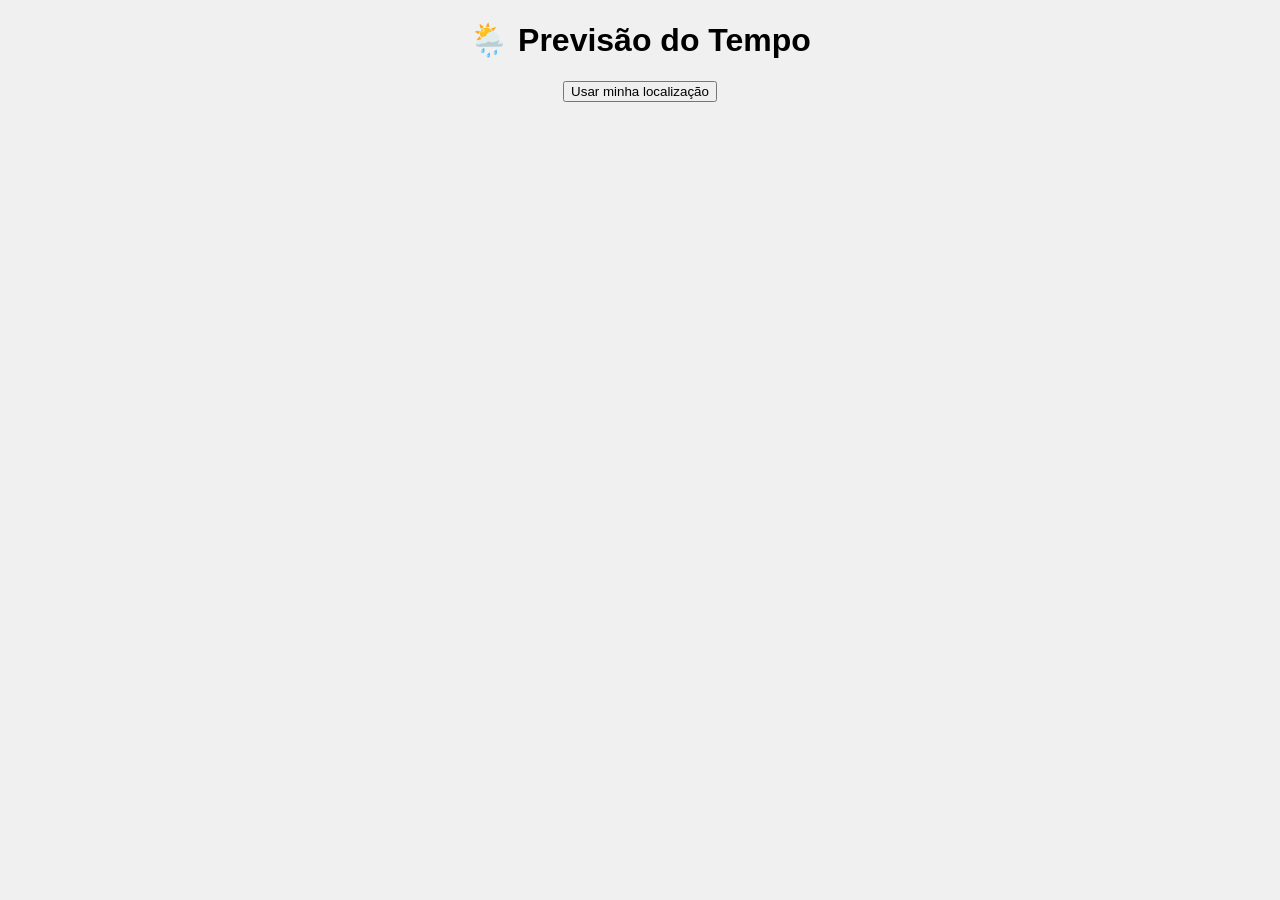
==== index.html @ ef0c8ee9 "iniciando previsão do tempo" ====
<!DOCTYPE html>
<html lang="pt-BR">
<head>
  <meta charset="UTF-8">
  <title>Previsão do Tempo</title>

  <style>
    body {
      font-family: Arial;
      text-align: center;
      background: #f0f0f0;
    }

    .card {
      background: white;
      margin: 10px auto;
      padding: 15px;
      width: 200px;
      border-radius: 10px;
      box-shadow: 0 0 5px #ccc;
    }
  </style>
</head>

<body>

  <h1>🌦️ Previsão do Tempo</h1>

  <button onclick="buscarLocalizacao()">Usar minha localização</button>

  <p id="status"></p>

  <div id="resultado"></div>

  <script>

    function buscarLocalizacao() {
      document.getElementById("status").innerText = "Obtendo localização...";

      navigator.geolocation.getCurrentPosition(
        (posicao) => {
          let lat = posicao.coords.latitude;
          let lon = posicao.coords.longitude;

          document.getElementById("status").innerText =
            "Lat: " + lat + " | Lon: " + lon;

          buscarClima(lat, lon);
        },
        () => {
          alert("Não foi possível obter localização");
        }
      );
    }

    function buscarClima(lat, lon) {

      let url = `http://www.7timer.info/bin/api.pl?lon=${lon}&lat=${lat}&product=civillight&output=json`;

      fetch(url)
        .then(res => res.json())
        .then(data => {

          let resultado = document.getElementById("resultado");
          resultado.innerHTML = "";

          // pegar os 3 primeiros dias
          let dias = data.dataseries.slice(0, 3);

          dias.forEach(dia => {

            let card = `
              <div class="card">
                <h3>${dia.date}</h3>
                <p>Clima: ${dia.weather}</p>
                <p>Temp: ${dia.temp2m}°C</p>
              </div>
            `;

            resultado.innerHTML += card;
          });

        })
        .catch(err => {
          console.log(err);
          alert("Erro ao buscar clima");
        });
    }

  </script>

</body>
</html>
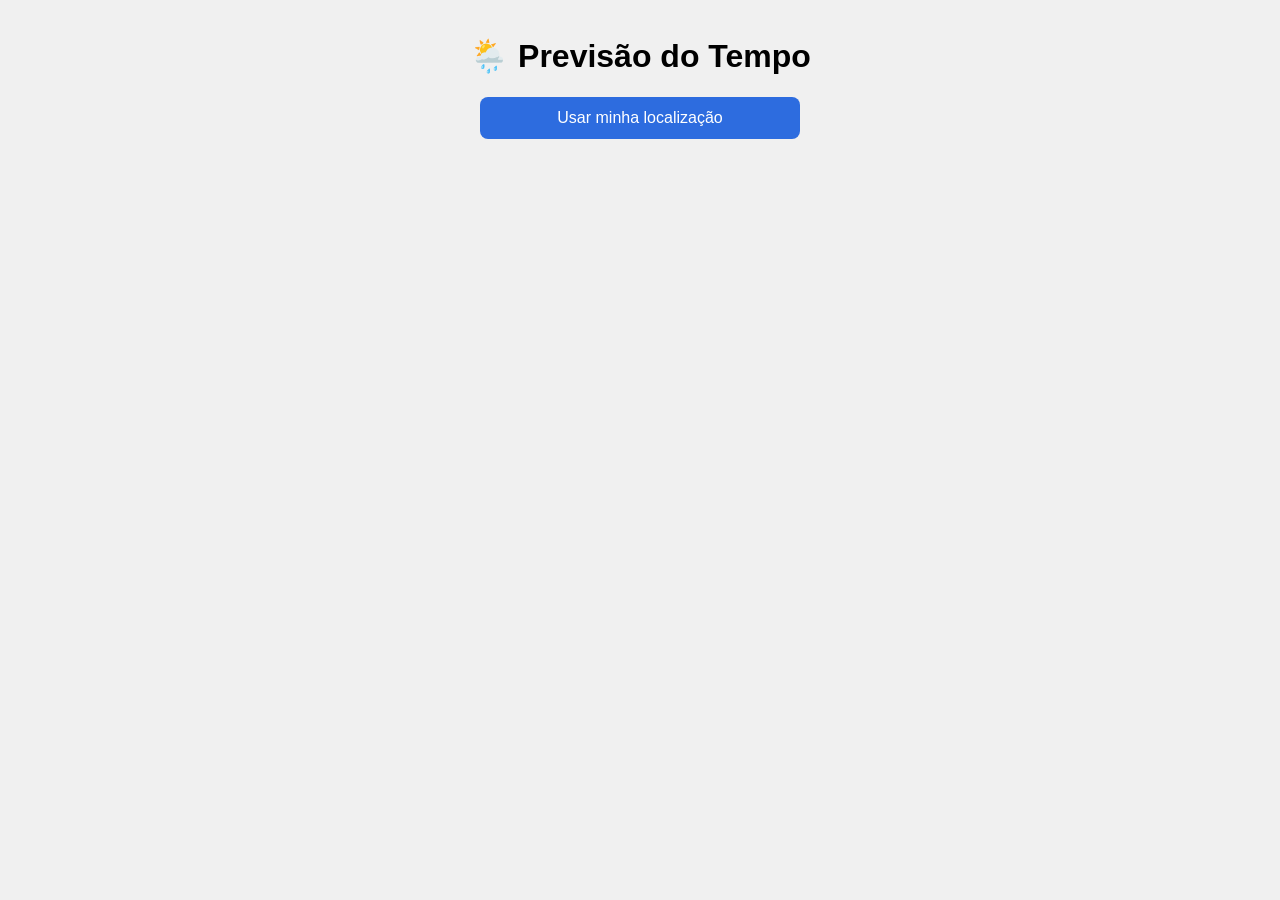
==== commit d953d5db: "melhorando visibilidade para mobile" ====
--- a/index.html
+++ b/index.html
@@ -2,6 +2,7 @@
 <html lang="pt-BR">
 <head>
   <meta charset="UTF-8">
+  <meta name="viewport" content="width=device-width, initial-scale=1.0">
   <title>Previsão do Tempo</title>
 
   <style>
@@ -9,15 +10,31 @@
       font-family: Arial;
       text-align: center;
       background: #f0f0f0;
+      margin: 0;
+      padding: 16px;
+      box-sizing: border-box;
     }
 
     .card {
       background: white;
       margin: 10px auto;
       padding: 15px;
-      width: 200px;
+      width: 100%;
+      max-width: 320px;
       border-radius: 10px;
       box-shadow: 0 0 5px #ccc;
+      box-sizing: border-box;
+    }
+
+    button {
+      width: 100%;
+      max-width: 320px;
+      padding: 12px;
+      font-size: 16px;
+      border: none;
+      border-radius: 8px;
+      background: #2d6cdf;
+      color: white;
     }
   </style>
 </head>
@@ -54,8 +71,7 @@
     }
 
     function buscarClima(lat, lon) {
-
-      let url = `http://www.7timer.info/bin/api.pl?lon=${lon}&lat=${lat}&product=civillight&output=json`;
+      let url = `https://www.7timer.info/bin/api.pl?lon=${lon}&lat=${lat}&product=civillight&output=json`;
 
       fetch(url)
         .then(res => res.json())
@@ -73,7 +89,7 @@
               <div class="card">
                 <h3>${dia.date}</h3>
                 <p>Clima: ${dia.weather}</p>
-                <p>Temp: ${dia.temp2m}°C</p>
+                <p>Temp: min ${dia.temp2m.min}°C / max ${dia.temp2m.max}°C</p>
               </div>
             `;
 
@@ -90,4 +106,4 @@
   </script>
 
 </body>
-</html>+</html>
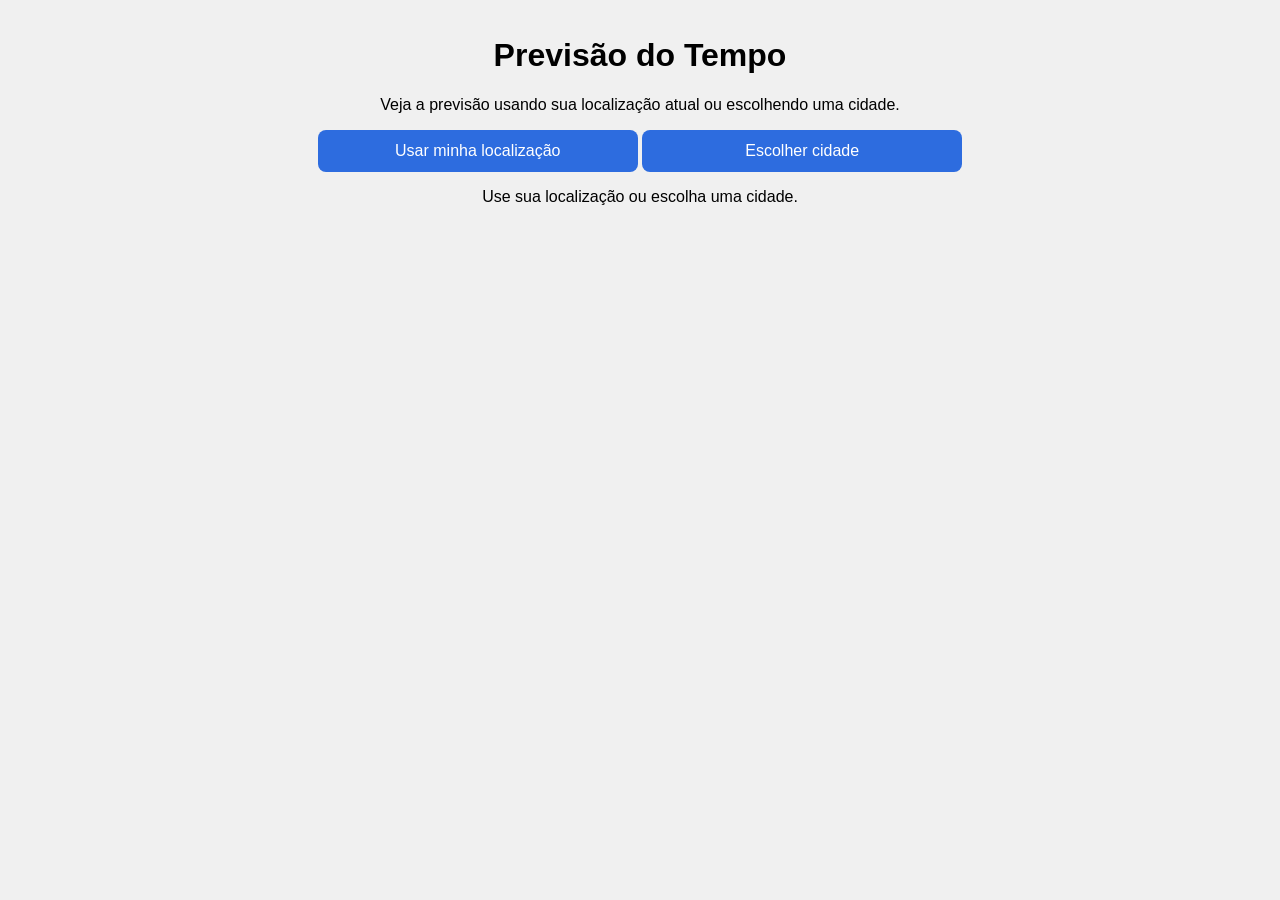
==== commit 2028bf21: "release 0.3" ====
--- a/index.html
+++ b/index.html
@@ -4,106 +4,25 @@
   <meta charset="UTF-8">
   <meta name="viewport" content="width=device-width, initial-scale=1.0">
   <title>Previsão do Tempo</title>
-
-  <style>
-    body {
-      font-family: Arial;
-      text-align: center;
-      background: #f0f0f0;
-      margin: 0;
-      padding: 16px;
-      box-sizing: border-box;
-    }
-
-    .card {
-      background: white;
-      margin: 10px auto;
-      padding: 15px;
-      width: 100%;
-      max-width: 320px;
-      border-radius: 10px;
-      box-shadow: 0 0 5px #ccc;
-      box-sizing: border-box;
-    }
-
-    button {
-      width: 100%;
-      max-width: 320px;
-      padding: 12px;
-      font-size: 16px;
-      border: none;
-      border-radius: 8px;
-      background: #2d6cdf;
-      color: white;
-    }
-  </style>
+  <link rel="stylesheet" href="home.css">
 </head>
 
 <body>
+  <main class="container">
+    <h1>Previsão do Tempo</h1>
+    <p class="descricao">
+      Veja a previsão usando sua localização atual ou escolhendo uma cidade.
+    </p>
 
-  <h1>🌦️ Previsão do Tempo</h1>
+    <div class="acoes">
+      <button id="botaoLocalizacao" type="button">Usar minha localização</button>
+      <button id="botaoCidade" type="button" class="botao-secundario">Escolher cidade</button>
+    </div>
 
-  <button onclick="buscarLocalizacao()">Usar minha localização</button>
-
-  <p id="status"></p>
-
-  <div id="resultado"></div>
-
-  <script>
-
-    function buscarLocalizacao() {
-      document.getElementById("status").innerText = "Obtendo localização...";
-
-      navigator.geolocation.getCurrentPosition(
-        (posicao) => {
-          let lat = posicao.coords.latitude;
-          let lon = posicao.coords.longitude;
-
-          document.getElementById("status").innerText =
-            "Lat: " + lat + " | Lon: " + lon;
-
-          buscarClima(lat, lon);
-        },
-        () => {
-          alert("Não foi possível obter localização");
-        }
-      );
-    }
-
-    function buscarClima(lat, lon) {
-      let url = `https://www.7timer.info/bin/api.pl?lon=${lon}&lat=${lat}&product=civillight&output=json`;
-
-      fetch(url)
-        .then(res => res.json())
-        .then(data => {
-
-          let resultado = document.getElementById("resultado");
-          resultado.innerHTML = "";
-
-          // pegar os 3 primeiros dias
-          let dias = data.dataseries.slice(0, 3);
-
-          dias.forEach(dia => {
-
-            let card = `
-              <div class="card">
-                <h3>${dia.date}</h3>
-                <p>Clima: ${dia.weather}</p>
-                <p>Temp: min ${dia.temp2m.min}°C / max ${dia.temp2m.max}°C</p>
-              </div>
-            `;
-
-            resultado.innerHTML += card;
-          });
-
-        })
-        .catch(err => {
-          console.log(err);
-          alert("Erro ao buscar clima");
-        });
-    }
-
-  </script>
-
+    <p id="cidadeAtual" class="cidade-atual"></p>
+    <p id="status" class="status"></p>
+    <div id="resultado" class="resultado"></div>
+  </main>
+  <script src="index.js"></script>
 </body>
 </html>
--- a/home.css
+++ b/home.css
@@ -0,0 +1,41 @@
+body {
+  font-family: Arial;
+  text-align: center;
+  background: #f0f0f0;
+  margin: 0;
+  padding: 16px;
+  box-sizing: border-box;
+}
+
+.card {
+  background: white;
+  margin: 10px auto;
+  padding: 15px;
+  width: 100%;
+  max-width: 320px;
+  border-radius: 10px;
+  box-shadow: 0 0 5px #ccc;
+  box-sizing: border-box;
+}
+
+button {
+  width: 100%;
+  max-width: 320px;
+  padding: 12px;
+  font-size: 16px;
+  border: none;
+  border-radius: 8px;
+  background: #2d6cdf;
+  color: white;
+}
+
+.weather {
+  display: flex;
+  align-items: center;
+  justify-content: center;
+  gap: 8px;
+}
+
+.weather i {
+  font-size: 20px;
+}
